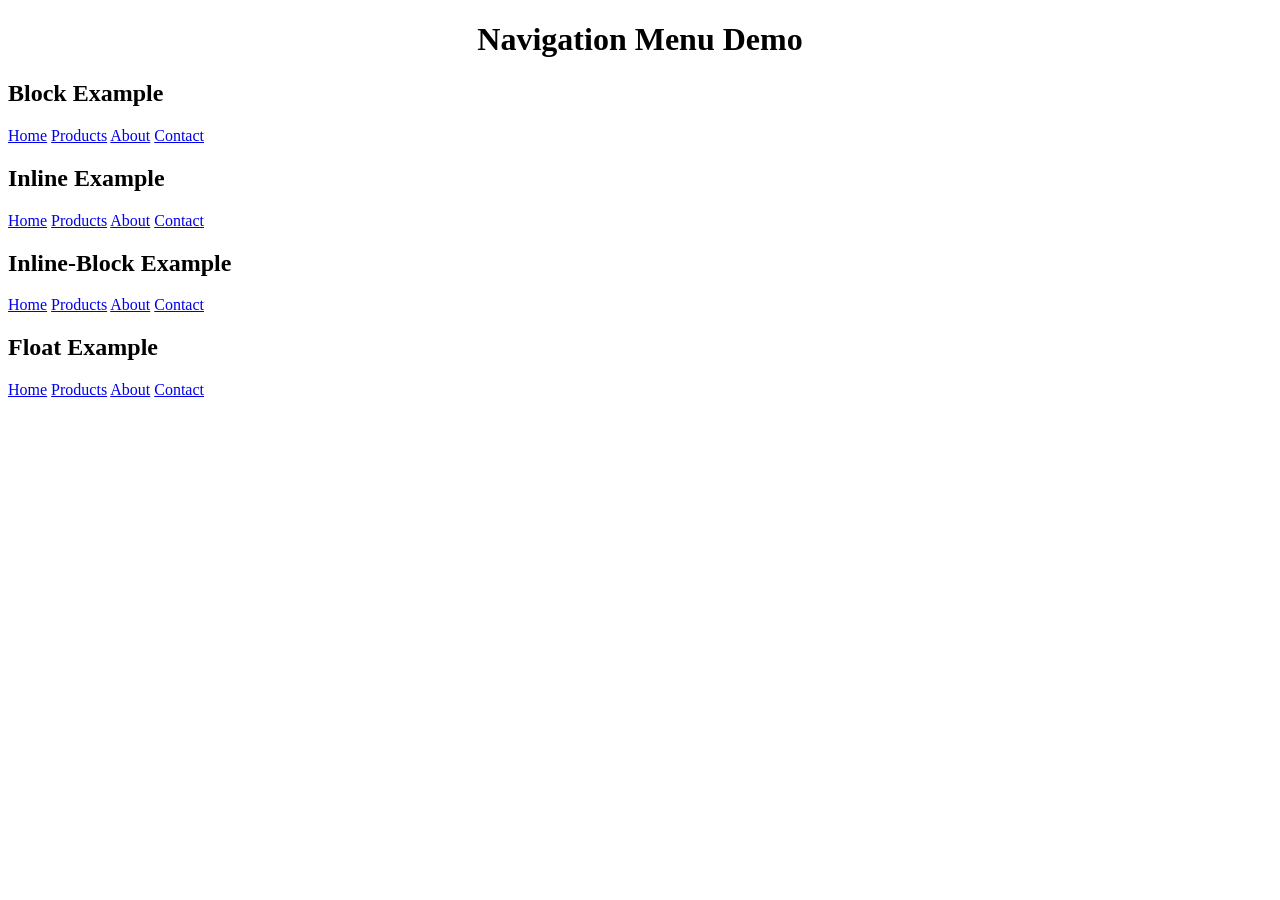
==== index.html @ d6f8d788 "exp 7" ====
<!DOCTYPE html>
<html lang="en">
<head>
<meta charset="UTF-8">
<meta name="viewport" content="width=device-width, initial-scale=1.0">
<title>Navigation Menu Demo</title>
<link rel="stylesheet" href="style.css">
</head>
<body>

<h1 style="text-align: center;">Navigation Menu Demo</h1>

<!-- Block Example -->
<h2>Block Example</h2>
<div class="block-menu">
    <a href="#">Home</a>
    <a href="#">Products</a>
    <a href="#">About</a>
    <a href="#">Contact</a>
</div>

<!-- Inline Example -->
<h2>Inline Example</h2>
<div class="inline-menu">
    <a href="#">Home</a>
    <a href="#">Products</a>
    <a href="#">About</a>
    <a href="#">Contact</a>
</div>

<!-- Inline-block Example -->
<h2>Inline-Block Example</h2>
<div class="inline-block-menu">
    <a href="#">Home</a>
    <a href="#">Products</a>
    <a href="#">About</a>
    <a href="#">Contact</a>
</div>

<!-- Float Example -->
<h2>Float Example</h2>
<div class="float-menu">
    <a href="#">Home</a>
    <a href="#">Products</a>
    <a href="#">About</a>
    <a href="#">Contact</a>
</div>
<div class="clearfix"></div>

</body>
</html>
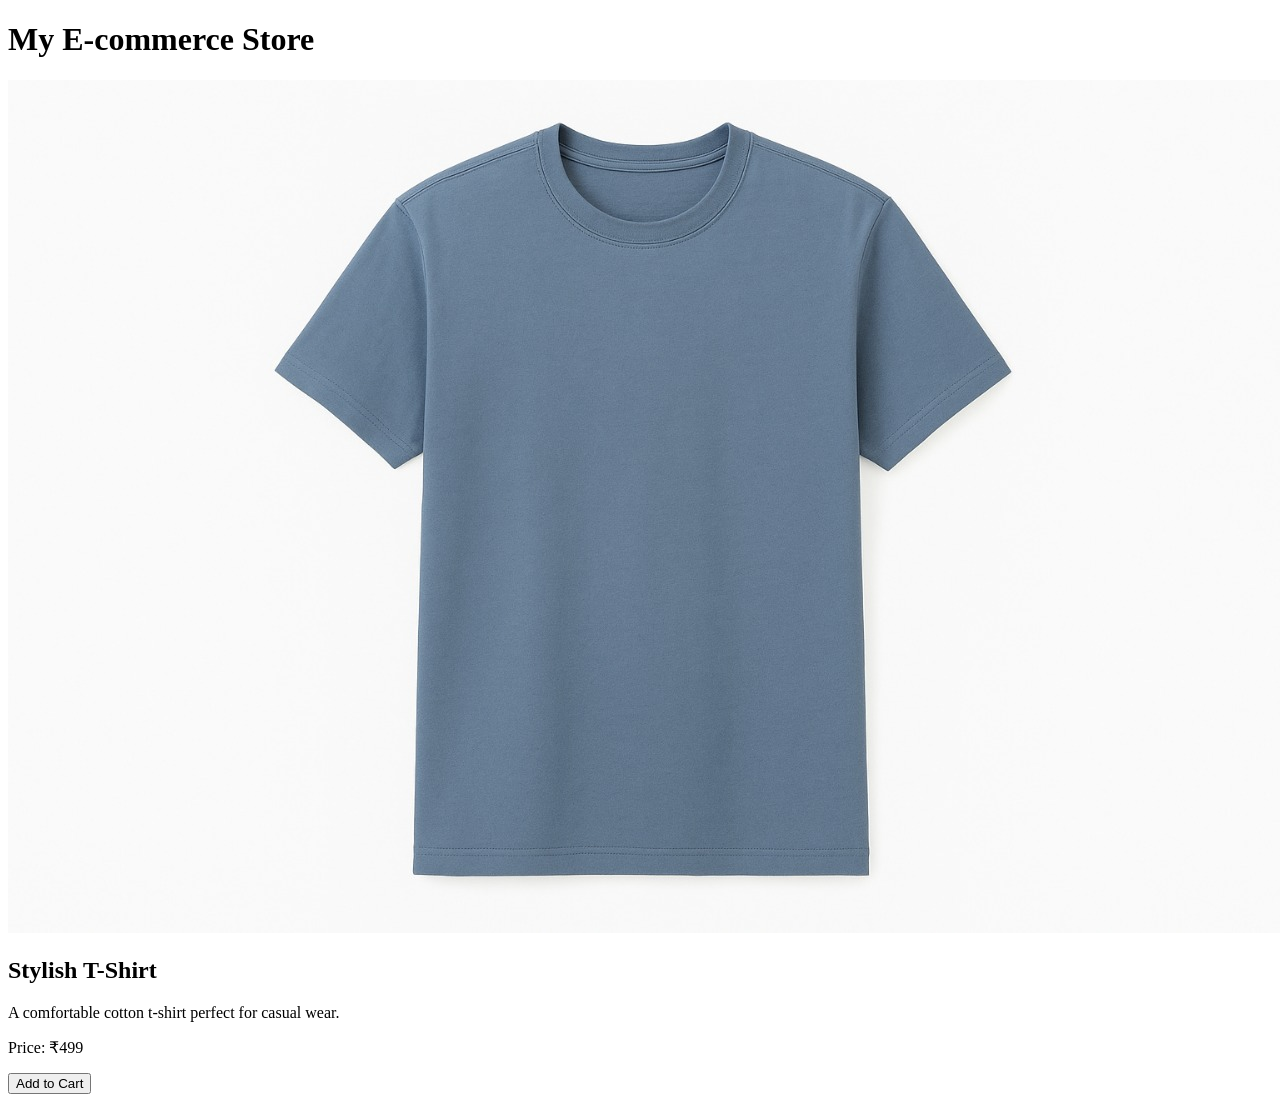
==== commit 22634bc8: "Exp-6" ====
--- a/index.html
+++ b/index.html
@@ -1,51 +1,19 @@
 <!DOCTYPE html>
 <html lang="en">
 <head>
-<meta charset="UTF-8">
-<meta name="viewport" content="width=device-width, initial-scale=1.0">
-<title>Navigation Menu Demo</title>
-<link rel="stylesheet" href="style.css">
+  <meta charset="UTF-8">
+  <meta name="viewport" content="width=device-width, initial-scale=1.0">
+  <title>Product Display</title>
+  <link rel="stylesheet" href="styles.css">
 </head>
 <body>
-
-<h1 style="text-align: center;">Navigation Menu Demo</h1>
-
-<!-- Block Example -->
-<h2>Block Example</h2>
-<div class="block-menu">
-    <a href="#">Home</a>
-    <a href="#">Products</a>
-    <a href="#">About</a>
-    <a href="#">Contact</a>
-</div>
-
-<!-- Inline Example -->
-<h2>Inline Example</h2>
-<div class="inline-menu">
-    <a href="#">Home</a>
-    <a href="#">Products</a>
-    <a href="#">About</a>
-    <a href="#">Contact</a>
-</div>
-
-<!-- Inline-block Example -->
-<h2>Inline-Block Example</h2>
-<div class="inline-block-menu">
-    <a href="#">Home</a>
-    <a href="#">Products</a>
-    <a href="#">About</a>
-    <a href="#">Contact</a>
-</div>
-
-<!-- Float Example -->
-<h2>Float Example</h2>
-<div class="float-menu">
-    <a href="#">Home</a>
-    <a href="#">Products</a>
-    <a href="#">About</a>
-    <a href="#">Contact</a>
-</div>
-<div class="clearfix"></div>
-
+  <div class="product-card">
+    <h1>My E-commerce Store</h1>
+    <img src="tshirt.jpg" alt="Stylish T-Shirt" class="product-image">
+    <h2>Stylish T-Shirt</h2>
+    <p class="description">A comfortable cotton t-shirt perfect for casual wear.</p>
+    <p class="price">Price: ₹499</p>
+    <button class="add-to-cart">Add to Cart</button>
+  </div>
 </body>
 </html>
